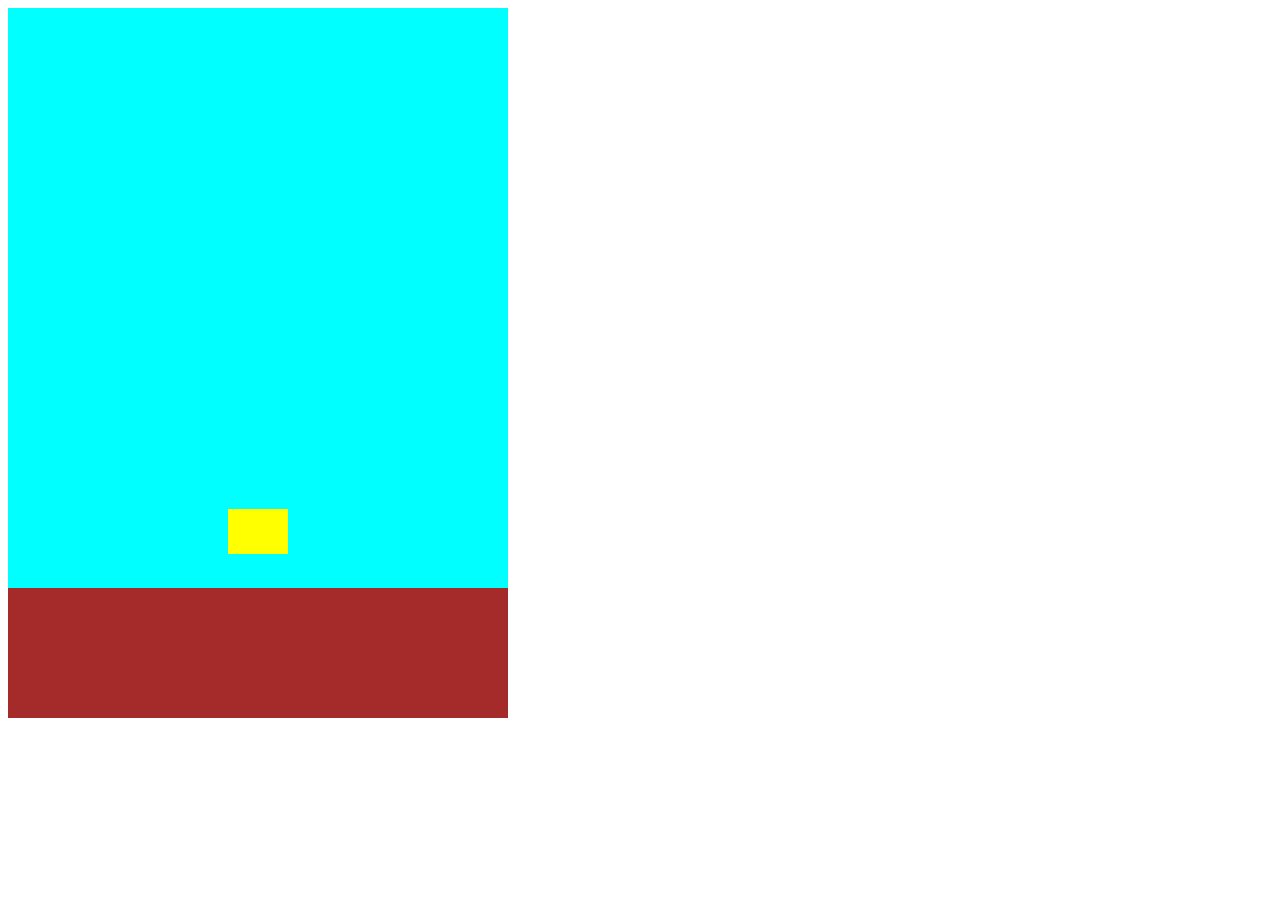
==== client/Flappy/index.html @ 0be7f2cd "Flappy" ====
<!DOCTYPE html>
<html lang='en' dir='ltr'>
    <head>
        <meta charset="utf-8">
        <title> Flappy Bird</title>
        <link rel="stylesheet" href="style.css">
        <script src="script.js" charset="utf-8"></script>
    </head>
    <div class="game-container">
        <div class="sky">
            <div = class="bird">
                
            </div>
        </div>
        <div class="ground">

        </div>


    </div>
</html>
---- client/Flappy/style.css ----
.game-container {
    width: 500px;
    height:730px;
    position: absolute;
}
.sky{
    background-color: aqua;
    width: 500px;
    height: 580px;
    position: absolute;
}

.ground{
    background-color: brown;
    width: 500px;
    height: 130px;
    position: absolute;
    top: 580px;
}
.bird{
    background-color: yellow;
    position: absolute;
    width: 60px;
    height: 45px;
}
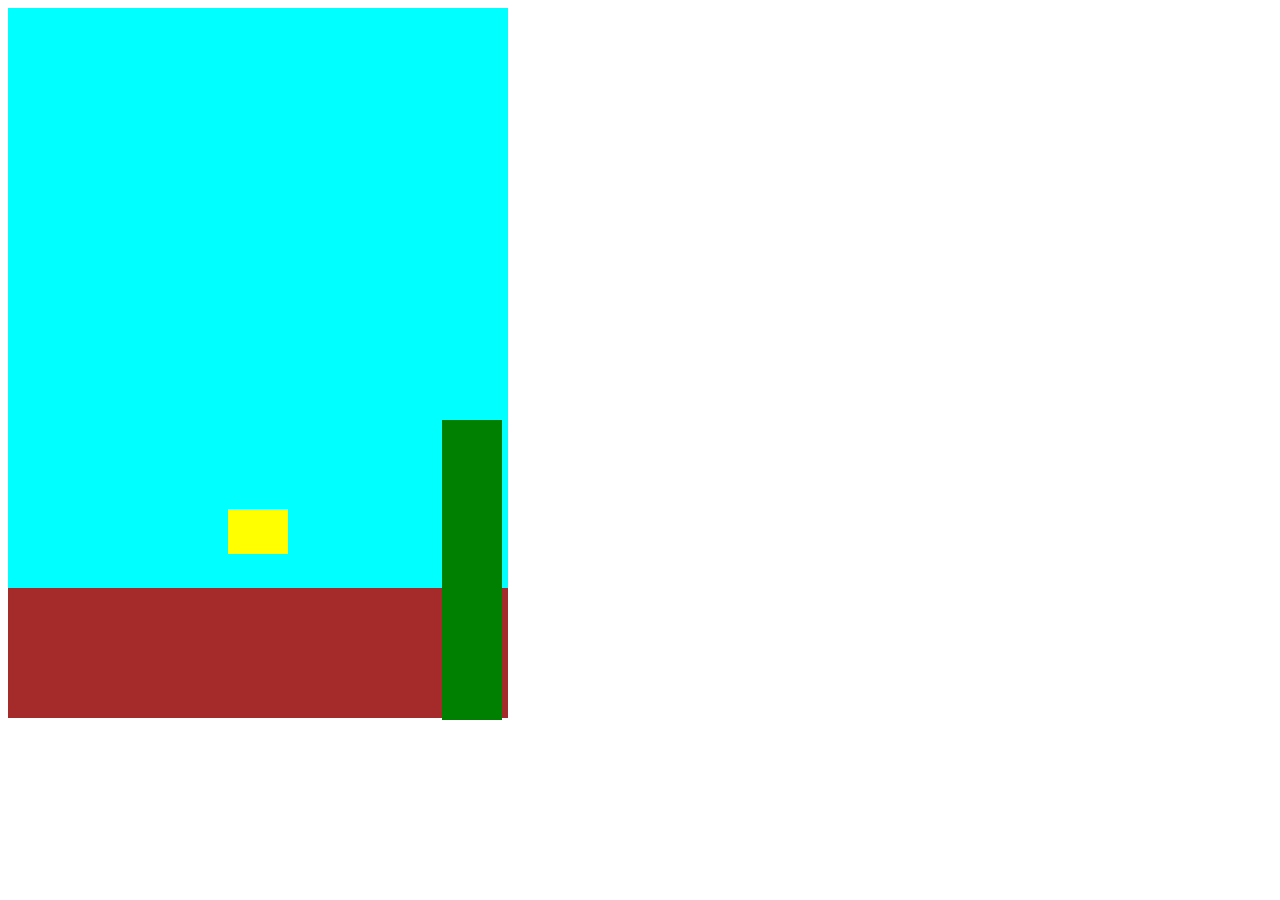
==== commit 4d70a87c: "MAtts work" ====
--- a/client/Flappy/index.html
+++ b/client/Flappy/index.html
@@ -8,7 +8,7 @@
     </head>
     <div class="game-container">
         <div class="sky">
-            <div = class="bird">
+            <div class="bird">
                 
             </div>
         </div>
--- a/client/Flappy/style.css
+++ b/client/Flappy/style.css
@@ -23,3 +23,10 @@
     width: 60px;
     height: 45px;
 }
+
+.obstacle{
+    background-color: green;
+    width: 60px;
+    height: 300px;
+    position: absolute;
+}
